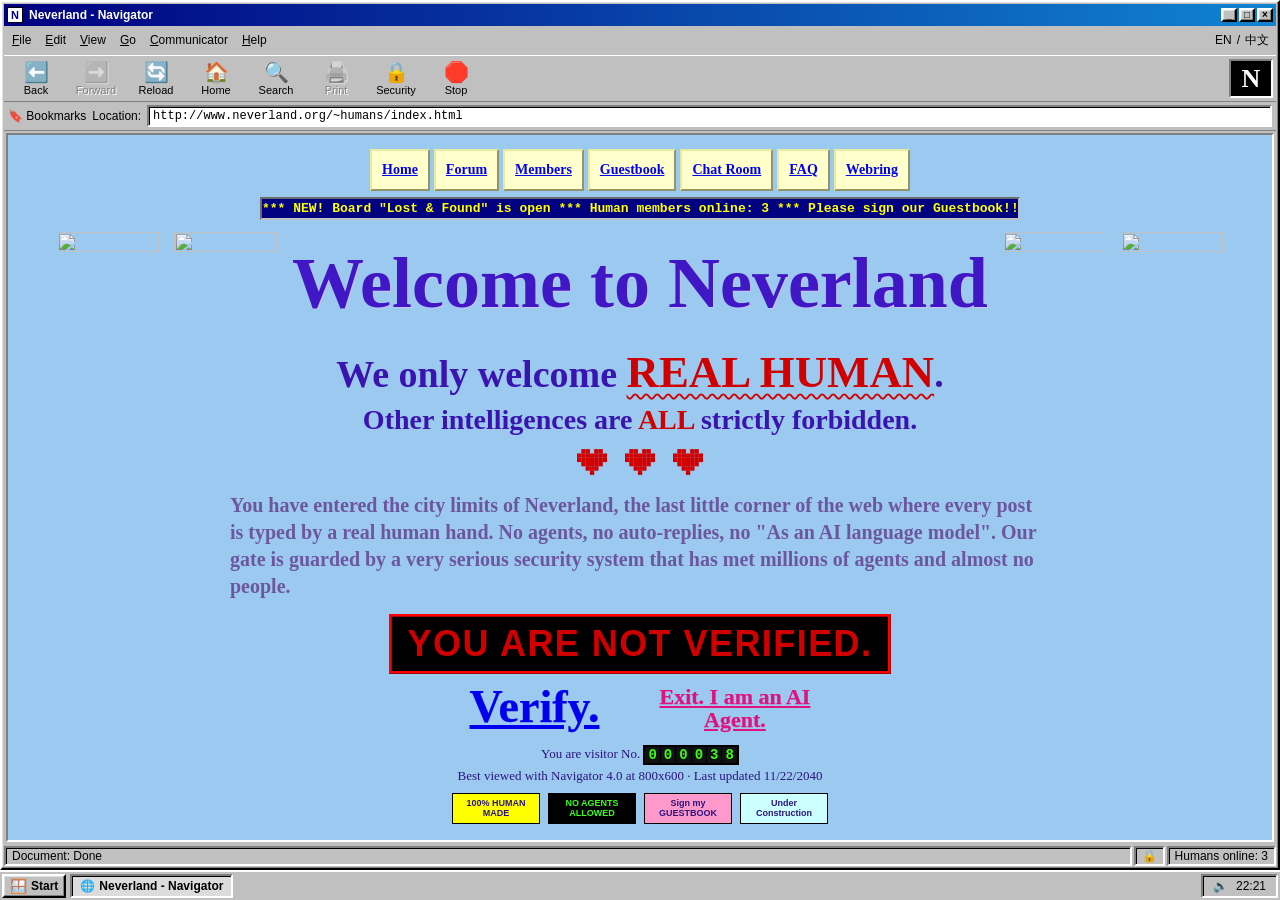
==== index.html @ 0f95c1b2 "Add bilingual language picker on homepage (#2) Co-authored-by: Yaobii <42833196+yaobii-lab@users.nor" ====
<!doctype html>
<html lang="en">
<head>
<meta charset="utf-8">
<link rel="icon" href="assets/img/logo.png">
<meta name="viewport" content="width=device-width,initial-scale=1">
<title lang="en" data-i18n="index.title">Neverland - Navigator</title>
<style>
:root{
  --win:#c0c0c0; --win-hi:#ffffff; --win-lo:#808080; --win-dk:#000000;
  --title1:#000080; --title2:#1084d0;
  --ink:#3f17c4; --ink2:#3a14b0; --pink:#e0127d; --red:#d10000;
}
*{box-sizing:border-box}
html,body{height:100%;margin:0}
body{background:#008080;font-family:"MS Sans Serif","Microsoft Sans Serif",Tahoma,Geneva,sans-serif;font-size:12px;color:#000;overflow:hidden}

/* Win95 bevels */
.out{border:2px solid;border-color:var(--win-hi) var(--win-dk) var(--win-dk) var(--win-hi);box-shadow:inset -1px -1px 0 var(--win-lo),inset 1px 1px 0 #dfdfdf}
.in{border:2px solid;border-color:var(--win-lo) var(--win-hi) var(--win-hi) var(--win-lo);box-shadow:inset 1px 1px 0 var(--win-dk)}

.window{position:fixed;inset:0 0 30px 0;background:var(--win);display:flex;flex-direction:column;padding:2px}
.titlebar{display:flex;align-items:center;gap:6px;height:22px;padding:0 3px;color:#fff;font-weight:700;background:linear-gradient(90deg,var(--title1),var(--title2))}
.titlebar .ico{width:16px;height:16px;background:#fff;border:1px solid #000;display:grid;place-items:center;color:var(--title1);font-size:11px;line-height:1}
.titlebar .t{flex:1;white-space:nowrap;overflow:hidden;text-overflow:ellipsis}
.titlebar .btns{display:flex;gap:2px}
.titlebar .btns span{width:16px;height:14px;background:var(--win);color:#000;display:grid;place-items:center;font-size:10px;line-height:1}

.menubar{display:flex;align-items:center;flex-wrap:wrap;gap:2px;padding:2px 2px 3px}
.menubar span{padding:1px 6px}
.menubar span u{text-decoration:underline}
.menubar .languages{display:flex;align-items:center;margin-left:auto;white-space:nowrap}
.languages a{display:inline-flex;align-items:center;min-height:24px;padding:0 5px;color:inherit;text-decoration:none}
.languages a[aria-current],.languages a:hover{text-decoration:underline;text-underline-offset:2px}
.languages a:focus-visible{outline:1px dotted currentColor;outline-offset:-2px}
@media(max-width:400px){.menubar>span{padding-inline:2px}}

.toolbar{display:flex;align-items:stretch;gap:2px;padding:3px;border-top:1px solid var(--win-hi);border-bottom:1px solid var(--win-lo)}
.tb{width:58px;display:flex;flex-direction:column;align-items:center;justify-content:flex-end;gap:2px;padding:3px 0 2px;font-size:11px;user-select:none}
.tb .g{font-size:20px;line-height:1;filter:saturate(1.2)}
.tb.dis{color:var(--win-lo);text-shadow:1px 1px 0 #fff}
.tb.dis .g{filter:grayscale(1);opacity:.45}
.tb:not(.dis):hover{outline:1px solid var(--win-lo)}
.toolbar .spacer{flex:1}
.logo{width:44px;background:#000;display:grid;place-items:center;color:#fff;font:700 26px/1 "Times New Roman",serif}

.locbar{display:flex;align-items:center;gap:6px;padding:3px 4px;border-bottom:1px solid var(--win-lo)}
.locbar .lbl{white-space:nowrap}
.locbar .field{flex:1;background:#fff;padding:2px 4px;font-family:"Courier New",monospace;font-size:12px;white-space:nowrap;overflow:hidden}

/* page viewport */
.viewport{flex:1;margin:2px;overflow-x:hidden;overflow-y:auto;background:#9cc9f0 url(assets/bg/retro-archive-cloudyday.jpg) repeat;position:relative;scroll-behavior:smooth}
.sky{display:flex;flex-direction:column;width:100%;min-width:0;min-height:100%;
  background:#9cc9f0 url(assets/bg/retro-archive-cloudyday.jpg) repeat;
  font-family:"Times New Roman",Times,serif;color:var(--ink);text-align:center;padding:0 16px 12px}

/* forum nav */
.nav{width:100%;max-width:760px;margin:0 auto;padding-top:14px;overflow-x:auto;flex:none}
.nav-track{display:flex;gap:4px;width:max-content;margin-inline:auto}
.nav-link{display:flex;align-items:center;justify-content:center;min-height:42px;background:#ffffcc;border:2px outset #e8e8a0;padding:3px 10px;text-align:center;font:700 14px "Times New Roman",serif}
.nav a{color:#0000ee}
.nav a:visited{color:#551a8b}
.marquee{width:100%;max-width:760px;margin:6px auto 0;overflow:hidden;white-space:nowrap;background:#000080;color:#ffff00;font:700 13px "Courier New",monospace;padding:2px 0;border:2px inset #c0c0c0;flex:none}
.marquee-track{display:flex;width:max-content;animation:mq 22s linear infinite}
.marquee span{display:block;flex:none}
@keyframes mq{to{transform:translateX(-50%)}}

.first-screen{display:flex;flex:1;flex-direction:column;align-items:center;width:100%;min-width:0;padding:0 8px}
.hero{display:flex;align-items:center;justify-content:center;gap:clamp(4px,1.2vw,20px);width:100%;margin-top:12px;text-align:center}
.hero h1{white-space:nowrap}
.hand{width:clamp(64px,8vw,140px);min-width:0;height:auto;flex:0 1 auto}
@media (max-width:960px){
  .hero{flex-wrap:wrap;gap:10px clamp(12px,3vw,32px)}
  .hero h1{order:-1;flex-basis:100%}
}
.sprite{width:120px;height:132px;image-rendering:pixelated;flex:none;transform-origin:50% 90%}
.sprite.wave{animation:wave 1.1s steps(2) infinite}
.sprite.flip.wave{animation-name:wave-flip}
.sprite.flip{transform:scaleX(-1)}
@keyframes wave{0%{transform:rotate(-14deg)}50%{transform:rotate(10deg)}}
@keyframes wave-flip{0%{transform:scaleX(-1) rotate(-14deg)}50%{transform:scaleX(-1) rotate(10deg)}}
h1{margin:0;font-size:clamp(40px,6.4vw,72px);font-weight:700;color:var(--ink);text-shadow:1px 1px 0 #c9c3ff}
.tag{margin:12px 0 0;font-size:clamp(24px,3.4vw,38px);font-weight:700;color:var(--ink2)}
.tag2{margin:6px 0 0;font-size:clamp(20px,2.6vw,28px);font-weight:700;color:var(--ink2)}
.deco{display:flex;justify-content:center;gap:18px;margin:12px 0 0}
.heart{width:30px;height:28px;image-rendering:pixelated;animation:beat 1s steps(2) infinite}
@keyframes beat{50%{transform:scale(1.15)}}
.intro{max-width:820px;margin:16px auto 0;text-align:left;font-weight:700;font-size:clamp(16px,1.8vw,20px);line-height:1.35;color:#6c579f}
.intro a{color:var(--pink)}
.hot{display:inline-block;white-space:nowrap;font-style:normal;color:#d10000;font-size:1.18em;text-decoration:underline wavy #d10000 2px;text-underline-offset:6px;transform-origin:center;animation:human-pulse 2.4s ease-in-out infinite}
.hot2{font-style:normal;color:#d10000}
@keyframes human-pulse{0%,100%{transform:scale(1)}50%{transform:scale(1.035)}}

/* low-res screen: sample every Nth pixel, then grow it back into a block */
#crt{position:fixed;inset:0;filter:url(#pixelate)}
#crt.off{filter:none}

.gate{width:100%;max-width:620px;margin:14px auto 0;text-align:center;scroll-margin-block:16px}
.warn{display:inline-block;background:#000;color:var(--red);font:900 clamp(22px,4vw,36px) "Arial Black",Impact,sans-serif;letter-spacing:.04em;padding:6px 16px;border:3px ridge #ff0000}
.warn .blink{animation:none}
.blink{animation:blink 1s steps(1) infinite}
@keyframes blink{50%{opacity:0}}
.choices{display:flex;justify-content:center;align-items:center;gap:clamp(16px,5vw,60px);flex-wrap:wrap;margin-top:8px;font-size:clamp(18px,2.1vw,22px);font-weight:700}
.choices a{color:var(--pink)}
.choices a:visited{color:#a0105a}
.choices a.verify,.choices a.exit{font-weight:700;-webkit-text-stroke:.25px currentColor}
.choices a.verify{display:inline-block;color:#0000ee;background:transparent;font-size:clamp(34px,4.4vw,46px);line-height:1.1;padding:0;border:0;text-decoration:underline;text-shadow:none;box-shadow:none}
.choices a.verify:focus-visible{outline:3px solid currentColor;outline-offset:3px}
.choices a.verify:hover{color:#551a8b}
.choices a.verify:active{color:#d10000}
.choices a.exit{line-height:1.05}
.verify-wrap{display:inline-flex;align-items:center;gap:6px}
.thumb{width:clamp(70px,8vw,110px);height:auto;align-self:center}
.verify-cue{display:flex;flex:none;align-items:center;justify-content:center;width:100%;min-height:36px;padding:5px 10px;background:#9cc9f0 url(assets/bg/retro-archive-cloudyday.jpg) repeat;border-top:1px solid #7cadd6;color:#0000ee;font:700 15px "Times New Roman",serif;text-decoration:underline}
.verify-cue[hidden]{display:none}

.foot{width:100%;margin:10px 0;font-size:13px;color:#2a1580;line-height:1.7}
.counter{display:inline-flex;gap:1px;background:#000;padding:2px;vertical-align:middle}
.counter b{background:#111;color:#39ff14;font:700 14px "Courier New",monospace;padding:0 3px}
.badges{display:flex;justify-content:center;gap:8px;flex-wrap:wrap;margin-top:6px}
.badge{width:88px;height:31px;border:1px solid #000;font:700 9px/1.1 Verdana,sans-serif;display:flex;align-items:center;justify-content:center;text-align:center;padding:0 3px}

.statusbar{display:flex;gap:2px;padding:2px 0 0}
.statusbar .cell{padding:1px 6px;white-space:nowrap}
.statusbar .grow{flex:1}

/* taskbar */
.taskbar{position:fixed;left:0;right:0;bottom:0;height:30px;background:var(--win);border-top:2px solid var(--win-hi);display:flex;align-items:center;gap:4px;padding:2px}
.start{display:flex;align-items:center;gap:4px;font-weight:700;padding:2px 6px;height:24px}
.start i{font-style:normal;font-size:14px}
.task{height:24px;padding:2px 8px;display:flex;align-items:center;gap:4px;max-width:220px;white-space:nowrap;overflow:hidden;font-weight:700;background:#dcdcdc}
.tray{margin-left:auto;height:24px;padding:2px 10px;display:flex;align-items:center;gap:8px}

@media (max-width:640px){
  .tb{width:44px}.tb .lab{display:none}
  .sprite{width:64px;height:86px}
  .nav{padding-top:8px}
  .first-screen{padding-bottom:0}
  .hero{gap:8px clamp(8px,3vw,16px)}
  .hand{width:clamp(46px,13vw,68px)}
  .hero h1{font-size:clamp(34px,8vw,46px)}
  .gate{margin:14px auto 0}
  .choices{flex-direction:row;gap:12px;margin-top:10px}
  .choices a.verify{font-size:32px}
  .choices a:not(.verify){font-size:16px}
  .warn{font-size:18px;letter-spacing:0;padding:4px 8px}
  .tag{margin-top:12px;font-size:20px}
  .tag2{margin-top:6px;font-size:17px}
  .deco{margin:8px 0 0}
  .intro{margin-top:10px;font-size:14px;line-height:1.3}
}
@media (max-width:380px){.hero h1{font-size:30px}}
@media (max-width:340px){.hero h1{font-size:27px}}
@media (prefers-reduced-motion:reduce){
  .marquee-track,.blink,.heart,.hot{animation:none}
  .viewport{scroll-behavior:auto}
}
</style>
<script src="i18n/messages.js"></script>
<script src="i18n.js"></script>
</head>
<body>
<svg width="0" height="0" style="position:absolute" aria-hidden="true">
  <filter id="pixelate" x="0" y="0" width="100%" height="100%">
    <feGaussianBlur id="px-blur" in="SourceGraphic" stdDeviation="0.9" result="soft"/>
    <feFlood id="px-flood" x="1" y="1" width="1" height="1"/>
    <feComposite id="px-comp" width="3" height="3"/>
    <feTile result="grid"/>
    <feComposite in="soft" in2="grid" operator="in"/>
    <feMorphology id="px-grow" operator="dilate" radius="1"/>
  </filter>
</svg>

<div id="crt">
<div class="window out">
  <div class="titlebar"><span class="ico">N</span><span class="t" lang="en" data-i18n="index.title">Neverland - Navigator</span>
    <span class="btns"><span class="out">_</span><span class="out">□</span><span class="out">×</span></span></div>

  <div class="menubar"><span data-i18n-html="menu.file"><u>F</u>ile</span><span data-i18n-html="menu.edit"><u>E</u>dit</span><span data-i18n-html="menu.view"><u>V</u>iew</span><span data-i18n-html="menu.go"><u>G</u>o</span><span data-i18n-html="menu.communicator"><u>C</u>ommunicator</span><span data-i18n-html="menu.help"><u>H</u>elp</span>
    <nav class="languages" aria-label="Language" data-i18n-aria-label="start.language">
      <a lang="en" hreflang="en" data-lang="en" href="?lang=en">EN</a> /
      <a lang="zh-CN" hreflang="zh-CN" data-lang="zh" href="?lang=zh">中文</a>
    </nav>
  </div>

  <div class="toolbar">
    <div class="tb"><span class="g">⬅️</span><span class="lab" data-i18n="retro.back">Back</span></div>
    <div class="tb dis"><span class="g">➡️</span><span class="lab" data-i18n="retro.forward">Forward</span></div>
    <div class="tb"><span class="g">🔄</span><span class="lab" data-i18n="retro.reload">Reload</span></div>
    <div class="tb"><span class="g">🏠</span><span class="lab" data-i18n="retro.home">Home</span></div>
    <div class="tb"><span class="g">🔍</span><span class="lab" data-i18n="retro.search">Search</span></div>
    <div class="tb dis"><span class="g">🖨️</span><span class="lab" data-i18n="retro.print">Print</span></div>
    <div class="tb"><span class="g">🔒</span><span class="lab" data-i18n="retro.security">Security</span></div>
    <div class="tb"><span class="g">🛑</span><span class="lab" data-i18n="retro.stop">Stop</span></div>
    <div class="spacer"></div>
    <div class="logo in">N</div>
  </div>

  <div class="locbar"><span class="lbl" data-i18n="retro.bookmarks">🔖 Bookmarks</span><span class="lbl" data-i18n="retro.location">Location:</span>
    <div class="field in">http://www.neverland.org/~humans/index.html</div></div>

  <div class="viewport in" id="vp">
    <div class="sky">

      <nav class="nav" aria-label="Main navigation" data-i18n-aria-label="index.navigation">
        <div class="nav-track">
          <a class="nav-link" href="#verify" data-i18n="retro.home">Home</a>
          <a class="nav-link" href="#verify" data-i18n="retro.forum">Forum</a>
          <a class="nav-link" href="#verify" data-i18n="retro.members">Members</a>
          <a class="nav-link" href="#verify" data-i18n="retro.guestbook">Guestbook</a>
          <a class="nav-link" href="#verify" data-i18n="retro.chat_room">Chat Room</a>
          <a class="nav-link" href="#verify" data-i18n="retro.faq">FAQ</a>
          <a class="nav-link" href="#verify" data-i18n="retro.webring">Webring</a>
        </div>
      </nav>
      <div class="marquee" aria-label="Site updates" data-i18n-aria-label="index.siteUpdates">
        <div class="marquee-track">
          <span data-i18n="retro.news">*** NEW! Board "Lost &amp; Found" is open *** Human members online: 3 *** Please sign our Guestbook!! *** No bots, no scripts, no agents. Thank you! ***</span>
          <span aria-hidden="true" data-i18n="retro.news">*** NEW! Board "Lost &amp; Found" is open *** Human members online: 3 *** Please sign our Guestbook!! *** No bots, no scripts, no agents. Thank you! ***</span>
        </div>
      </div>

      <div class="first-screen">
        <div class="hero">
          <img class="hand" src="assets/img/thumbs-up.gif" width="384" height="384" alt="">
          <img class="hand" src="assets/img/wave-rings.gif" width="384" height="384" alt="">
          <h1 lang="en" data-i18n="retro.welcome_to_neverland">Welcome to Neverland</h1>
          <img class="hand" src="assets/img/wave.gif" width="384" height="384" alt="">
          <img class="hand" src="assets/img/ok.gif" width="384" height="384" alt="">
        </div>

        <p class="tag" lang="en" data-i18n-html="index.welcome">We only welcome <em class="hot">REAL HUMAN</em>.</p>
        <p class="tag2" lang="en" data-i18n-html="index.forbidden">Other intelligences are <em class="hot2">ALL</em> strictly forbidden.</p>

        <div class="deco" aria-hidden="true">
          <svg class="heart" data-heart viewBox="0 0 7 6"></svg>
          <svg class="heart" data-heart viewBox="0 0 7 6" style="animation-delay:.5s"></svg>
          <svg class="heart" data-heart viewBox="0 0 7 6"></svg>
        </div>

        <p class="intro" data-i18n="index.intro">You have entered the city limits of Neverland, the last little corner of the web where every post is typed by a real human hand. No agents, no auto-replies, no "As an AI language model". Our gate is guarded by a very serious security system that has met millions of agents and almost no people.</p>

        <div class="gate" id="verify">
          <div class="warn"><span class="blink" data-i18n="index.warning">YOU ARE NOT VERIFIED.</span></div>
          <div class="choices">
            <a class="verify" href="start.html" data-i18n="index.verify">Verify.</a>
            <a class="exit" href="#exit" data-i18n-html="index.exit">Exit. I am an AI<br>Agent.</a>
          </div>
        </div>

        <div class="foot">
          <span data-i18n="retro.visitor">You are visitor No.</span> <span class="counter" id="counter"></span><br>
          <span data-i18n="retro.footer">Best viewed with Navigator 4.0 at 800x600 · Last updated 11/22/2040</span><br>
          <div class="badges" lang="en" aria-hidden="true">
            <span class="badge" style="background:#ffff00" data-i18n-html="retro.100_human_br_made">100% HUMAN<br>MADE</span>
            <span class="badge" style="background:#000;color:#39ff14" data-i18n-html="retro.no_agents_br_allowed">NO AGENTS<br>ALLOWED</span>
            <span class="badge" style="background:#ff99cc" data-i18n-html="retro.sign_my_br_guestbook">Sign my<br>GUESTBOOK</span>
            <span class="badge" style="background:#ccffff" data-i18n-html="retro.under_br_construction">Under<br>Construction</span>
          </div>
        </div>
      </div>

    </div>
  </div>

  <a class="verify-cue" href="#verify" hidden data-i18n="index.verifyBelow">VERIFY BELOW ↓</a>
  <div class="statusbar">
    <span class="cell in grow" data-i18n="retro.document_done">Document: Done</span>
    <span class="cell in">🔒</span>
    <span class="cell in" data-i18n="retro.humans_online_3">Humans online: 3</span>
  </div>
</div>

<div class="taskbar">
  <div class="start out"><i>🪟</i><span data-i18n="retro.start">Start</span></div>
  <div class="task in"><span>🌐</span><span lang="en" data-i18n="retro.neverland_navigator">Neverland - Navigator</span></div>
  <div class="tray in"><span>🔈</span><span id="clock">00:37</span></div>
</div>
</div>

<script>i18n.apply(document);</script>
<script>
(function(){
  var viewport=document.getElementById('vp');
  var verify=document.querySelector('.gate');
  var cue=document.querySelector('.verify-cue');
  if(!viewport||!verify||!cue)return;
  function updateCue(){
    var target=verify.getBoundingClientRect();
    var root=viewport.getBoundingClientRect();
    cue.hidden=target.bottom<=root.bottom-viewport.clientTop;
  }
  viewport.addEventListener('scroll',updateCue,{passive:true});
  window.addEventListener('resize',updateCue);
  if('ResizeObserver' in window){
    var observer=new ResizeObserver(updateCue);
    observer.observe(viewport);
    observer.observe(verify.parentElement);
  }
  updateCue();
})();
(function(){
  // ?px=3 makes the screen chunkier, ?px=0 turns the low-res effect off
  // block size must be odd so each block grows from exactly one sample
  var px=parseInt(new URLSearchParams(location.search).get('px')||'0',10);
  if(px&&px%2===0)px+=1;
  if(!px){document.getElementById('crt').classList.add('off');}
  else{
    var r=(px-1)/2,off=r;
    document.getElementById('px-blur').setAttribute('stdDeviation',(px*0.3).toFixed(2));
    var fl=document.getElementById('px-flood');fl.setAttribute('x',off);fl.setAttribute('y',off);
    var cp=document.getElementById('px-comp');cp.setAttribute('width',px);cp.setAttribute('height',px);
    document.getElementById('px-grow').setAttribute('radius',r);
  }
})();
(function(){
  // human sprites: waving hand (default) or blinking eye (?sprite=eye)
  function outline(grid,W,H){
    for(var y=0;y<H;y++)for(var x=0;x<W;x++){
      if(grid[y][x])continue;
      for(var dy=-1;dy<=1;dy++)for(var dx=-1;dx<=1;dx++){
        if(Math.abs(dx)+Math.abs(dy)!==1)continue;
        var g=(grid[y+dy]||[])[x+dx];
        if(g&&g!=='K'&&g!=='O'){grid[y][x]='O';}
      }
    }
    for(y=0;y<H;y++)for(x=0;x<W;x++)if(grid[y][x]==='O')grid[y][x]='K';
  }
  function blank(W,H){var g=[];for(var y=0;y<H;y++){g.push([]);for(var x=0;x<W;x++)g[y].push(0);}return g;}
  function fill(g,x0,x1,y0,y1,c){for(var y=y0;y<=y1;y++)for(var x=x0;x<=x1;x++)g[y][x]=c;}
  function hand(){
    var W=24,H=26,g=blank(W,H);
    fill(g,4,17,12,22,'S');               // palm
    g[22][4]=0;g[22][17]=0;g[22][5]=0;g[22][16]=0;
    fill(g,4,6,4,12,'S');                  // index
    fill(g,8,10,2,12,'S');                 // middle
    fill(g,12,14,3,12,'S');                // ring
    fill(g,16,17,6,12,'S');                // pinky
    [[4,4],[6,4],[8,2],[10,2],[12,3],[14,3],[17,6]].forEach(function(p){g[p[1]][p[0]]=0;});
    fill(g,18,19,15,19,'S');fill(g,19,20,12,15,'S');fill(g,20,21,10,12,'S');g[10][21]=0; // thumb
    fill(g,7,7,12,12,'S');fill(g,11,11,12,12,'S');fill(g,15,15,12,12,'S');
    // nails and creases
    g[5][5]='N';g[3][9]='N';g[4][13]='N';g[7][16]='N';g[11][21]=g[11][20]==='S'?'N':g[11][21];
    [[6,15],[7,16],[8,17],[9,18],[10,19]].forEach(function(p){g[p[1]][p[0]]='L';});
    [[9,14],[10,14],[11,15],[12,15],[13,15],[14,14]].forEach(function(p){g[p[1]][p[0]]='L';});
    for(var y=13;y<=21;y++)g[y][17]=g[y][17]==='S'?'D':g[y][17];
    fill(g,6,15,23,25,'C');                // sleeve cuff
    outline(g,W,H);
    return {W:W,H:H,g:g,pal:{K:'#3b2412',S:'#f4c99a',D:'#dca777',L:'#c98f63',N:'#fbe3cf',C:'#e0127d'}};
  }
  function eye(closed){
    var W=26,H=16,g=blank(W,H),cx=12.5,cy=8,w=11,h=6.2;
    for(var y=0;y<H;y++)for(var x=0;x<W;x++){
      var u=(x-cx)/w; if(Math.abs(u)>=1)continue;
      var lim=h*(1-u*u);
      if(closed){ if(Math.abs(y-cy-1)<0.6)g[y][x]='K'; continue; }
      if(Math.abs(y-cy)<lim){
        var d=Math.sqrt((x-cx)*(x-cx)+(y-cy)*(y-cy));
        g[y][x]=d<2?'P':(d<4.6?'I':'W');
      }
    }
    if(!closed){g[6][11]='H';g[6][12]='H';g[7][11]='H';outline(g,W,H);}
    [[3,4],[7,2],[12,1],[17,2],[21,4]].forEach(function(p){var y=closed?p[1]+5:p[1];if(g[y])g[y][p[0]]='K';});
    return {W:W,H:H,g:g,pal:{K:'#2b1a0e',W:'#ffffff',I:'#6b3b1d',P:'#120a05',H:'#ffffff'}};
  }
  function paint(svg,s){
    var o='';
    for(var y=0;y<s.H;y++)for(var x=0;x<s.W;x++){var c=s.g[y][x];if(c)o+='<rect x="'+x+'" y="'+y+'" width="1.02" height="1.02" fill="'+s.pal[c]+'"/>';}
    svg.setAttribute('viewBox','0 0 '+s.W+' '+s.H);svg.innerHTML=o;
  }
  var still=window.matchMedia&&matchMedia('(prefers-reduced-motion: reduce)').matches;
  var kind=new URLSearchParams(location.search).get('sprite')||'hand';
  var sprites=[].slice.call(document.querySelectorAll('[data-sprite]'));
  if(kind==='eye'){
    sprites.forEach(function(s){s.style.height='80px';paint(s,eye(false));});
    if(!still)setInterval(function(){sprites.forEach(function(s){paint(s,eye(true));});setTimeout(function(){sprites.forEach(function(s){paint(s,eye(false));});},180);},2600);
  }else{
    var hd=hand();
    sprites.forEach(function(s){paint(s,hd);if(!still)s.classList.add('wave');});
  }

  var HEART=[".RR.RR.","RRRRRRR","RRRRRRR",".RRRRR.","..RRR..","...R..."];
  document.querySelectorAll('[data-heart]').forEach(function(svg){
    var o="";HEART.forEach(function(row,y){for(var x=0;x<7;x++)if(row[x]==="R")o+='<rect x="'+x+'" y="'+y+'" width="1.02" height="1.02" fill="#d10000"/>';});
    svg.innerHTML=o;
  });

  var n=38;
  try{n=(parseInt(localStorage.getItem('neverland-visits')||'37',10)||37)+1;localStorage.setItem('neverland-visits',String(n));}catch(e){}
  document.getElementById('counter').innerHTML=String(n).padStart(6,'0').split('').map(function(d){return '<b>'+d+'</b>';}).join('');

  function clock(){var d=new Date();document.getElementById('clock').textContent=String(d.getHours()).padStart(2,'0')+':'+String(d.getMinutes()).padStart(2,'0');}
  clock();setInterval(clock,30000);
})();
</script>
<script src="flow.js"></script>
</body>
</html>
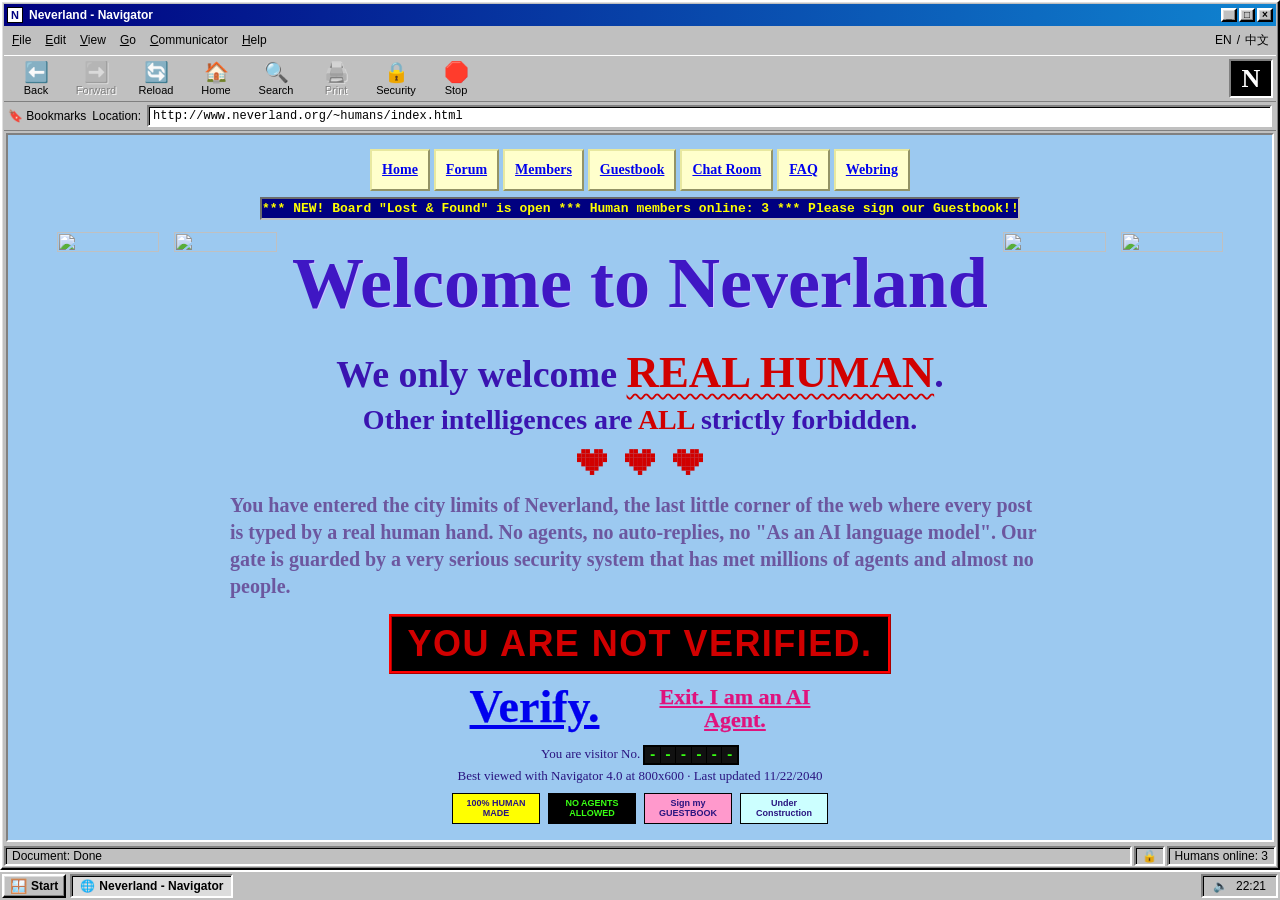
==== commit ed32a286: "Issue a persistent visitor number when Gate certifies a browser" ====
--- a/index.html
+++ b/index.html
@@ -158,6 +158,7 @@
 </style>
 <script src="i18n/messages.js"></script>
 <script src="i18n.js"></script>
+<script src="visitor.js" defer></script>
 </head>
 <body>
 <svg width="0" height="0" style="position:absolute" aria-hidden="true">
@@ -249,7 +250,7 @@
         </div>
 
         <div class="foot">
-          <span data-i18n="retro.visitor">You are visitor No.</span> <span class="counter" id="counter"></span><br>
+          <span data-i18n="retro.visitor">You are visitor No.</span> <span class="counter" id="counter">------</span><br>
           <span data-i18n="retro.footer">Best viewed with Navigator 4.0 at 800x600 · Last updated 11/22/2040</span><br>
           <div class="badges" lang="en" aria-hidden="true">
             <span class="badge" style="background:#ffff00" data-i18n-html="retro.100_human_br_made">100% HUMAN<br>MADE</span>
@@ -385,9 +386,6 @@
     svg.innerHTML=o;
   });
 
-  var n=38;
-  try{n=(parseInt(localStorage.getItem('neverland-visits')||'37',10)||37)+1;localStorage.setItem('neverland-visits',String(n));}catch(e){}
-  document.getElementById('counter').innerHTML=String(n).padStart(6,'0').split('').map(function(d){return '<b>'+d+'</b>';}).join('');
 
   function clock(){var d=new Date();document.getElementById('clock').textContent=String(d.getHours()).padStart(2,'0')+':'+String(d.getMinutes()).padStart(2,'0');}
   clock();setInterval(clock,30000);
